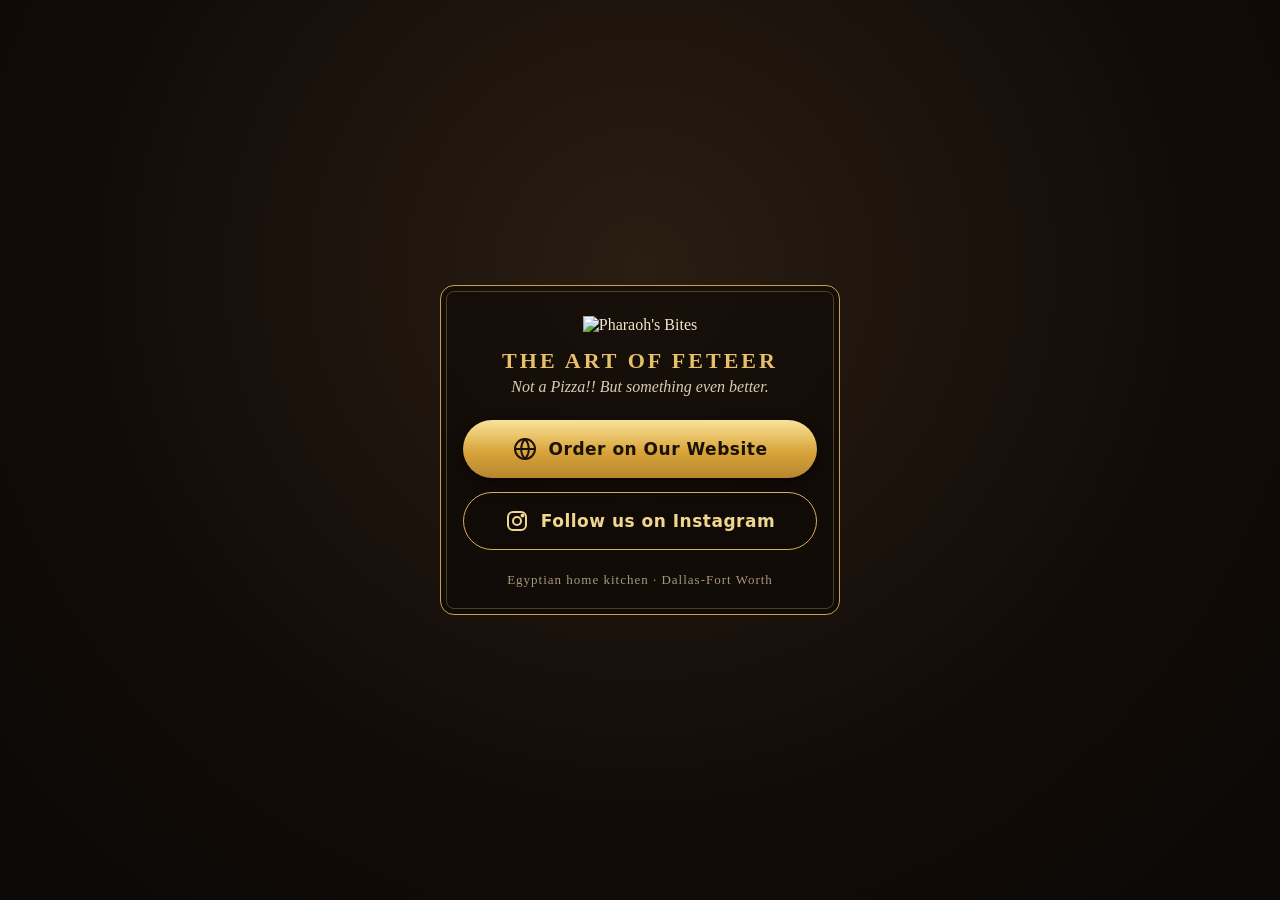
==== links/index.html @ c71ea389 "Add QR links page (Instagram + website)" ====
<!doctype html>
<html lang="en">
<head>
<meta charset="utf-8">
<meta name="viewport" content="width=device-width, initial-scale=1">
<meta name="robots" content="noindex">
<title>Pharaoh's Bites | Links</title>
<link rel="icon" href="/assets/img/brand/favicon.svg">
<style>
*{box-sizing:border-box;margin:0}
body{min-height:100vh;display:flex;align-items:center;justify-content:center;padding:28px 18px;
  background:radial-gradient(ellipse at 50% 30%,#2a1d12 0%,#120c08 60%,#0b0805 100%);
  font-family:Georgia,"Times New Roman",serif;color:#f1e6cc}
.card{width:100%;max-width:400px;text-align:center;padding:30px 22px 26px;border:1px solid #c9a14e;
  border-radius:14px;outline:1px solid rgba(201,161,78,.35);outline-offset:-7px;background:rgba(10,7,4,.55)}
.logo{width:190px;max-width:70%;height:auto}
h1{margin:14px 0 4px;font-size:22px;letter-spacing:3px;font-weight:600;color:#e6c06a}
p{font-size:16px;font-style:italic;color:#d9cdb0;margin-bottom:24px}
a.btn{display:flex;align-items:center;justify-content:center;gap:12px;min-height:58px;margin-top:14px;
  border-radius:40px;text-decoration:none;font:700 17px/1.2 system-ui,-apple-system,Segoe UI,Roboto,sans-serif;letter-spacing:.5px}
a.gold{background:linear-gradient(180deg,#fbe39a,#d8a43a 55%,#b8862f);color:#1b1208;box-shadow:0 6px 18px rgba(0,0,0,.45)}
a.line{border:1.6px solid #d6ad55;color:#f0d68e;background:rgba(15,10,6,.6)}
a.btn svg{width:24px;height:24px;flex:none}
small{display:block;margin-top:22px;font-size:13px;color:#a8977a;letter-spacing:1px}
</style>
</head>
<body>
<main class="card">
  <img class="logo" src="/assets/img/brand/logo-header.png" alt="Pharaoh's Bites">
  <h1>THE ART OF FETEER</h1>
  <p>Not a Pizza!! But something even better.</p>
  <a class="btn gold" href="/?src=qr-links">
    <svg viewBox="0 0 24 24" fill="none" stroke="currentColor" stroke-width="2"><circle cx="12" cy="12" r="10"/><path d="M2 12h20M12 2a15 15 0 0 1 0 20M12 2a15 15 0 0 0 0 20"/></svg>
    Order on Our Website</a>
  <a class="btn line" href="https://www.instagram.com/pharaohs.bites/" target="_blank" rel="noopener">
    <svg viewBox="0 0 24 24" fill="none" stroke="currentColor" stroke-width="2"><rect x="3" y="3" width="18" height="18" rx="5"/><circle cx="12" cy="12" r="4"/><circle cx="17.5" cy="6.5" r="1" fill="currentColor"/></svg>
    Follow us on Instagram</a>
  <small>Egyptian home kitchen · Dallas-Fort Worth</small>
</main>
</body>
</html>
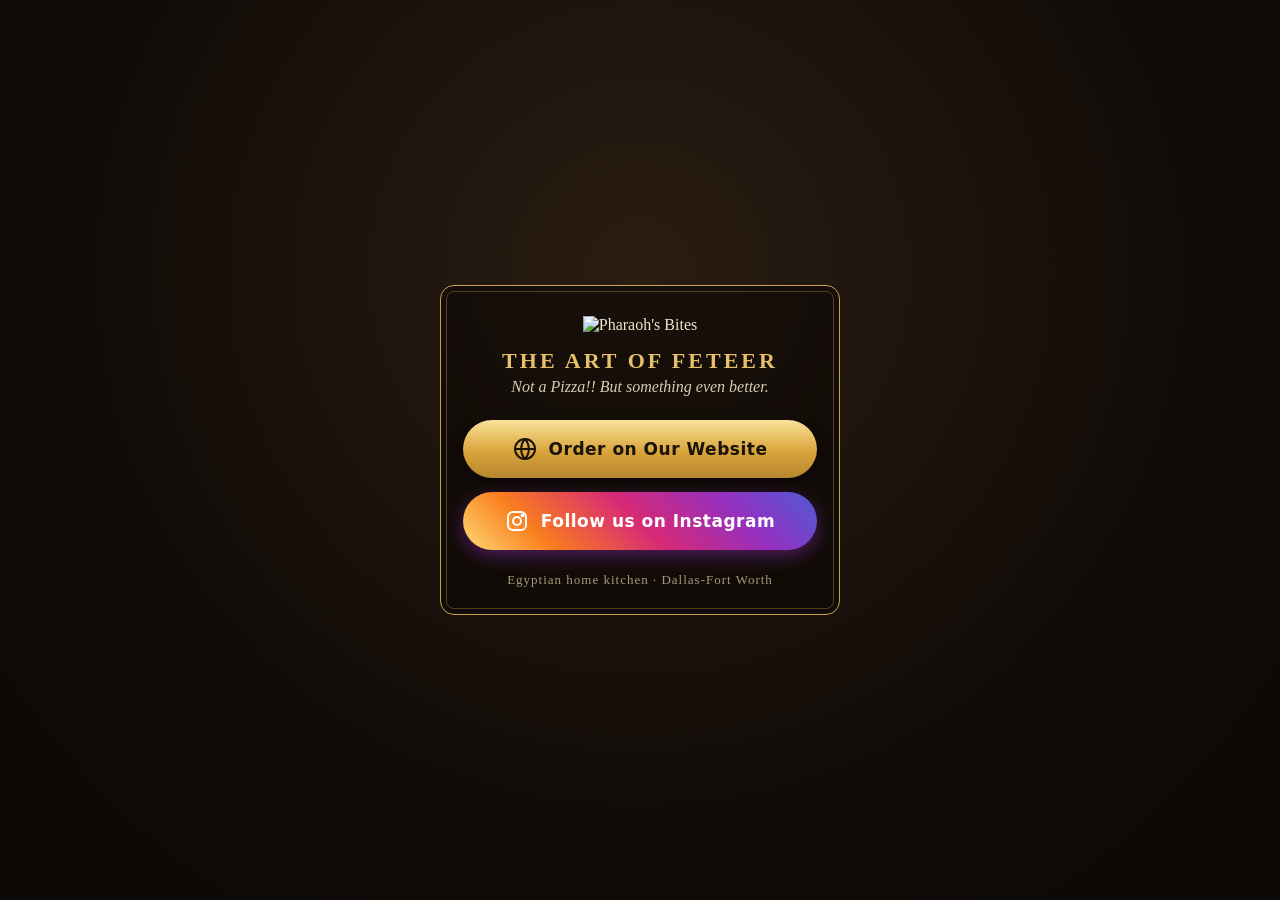
==== commit 042b02ac: "Links page: Instagram-style gradient button" ====
--- a/links/index.html
+++ b/links/index.html
@@ -19,7 +19,8 @@
 a.btn{display:flex;align-items:center;justify-content:center;gap:12px;min-height:58px;margin-top:14px;
   border-radius:40px;text-decoration:none;font:700 17px/1.2 system-ui,-apple-system,Segoe UI,Roboto,sans-serif;letter-spacing:.5px}
 a.gold{background:linear-gradient(180deg,#fbe39a,#d8a43a 55%,#b8862f);color:#1b1208;box-shadow:0 6px 18px rgba(0,0,0,.45)}
-a.line{border:1.6px solid #d6ad55;color:#f0d68e;background:rgba(15,10,6,.6)}
+a.insta{color:#fff;background:linear-gradient(45deg,#feda75 0%,#fa7e1e 22%,#d62976 50%,#962fbf 75%,#4f5bd5 100%);
+  box-shadow:0 6px 18px rgba(150,47,191,.45)}
 a.btn svg{width:24px;height:24px;flex:none}
 small{display:block;margin-top:22px;font-size:13px;color:#a8977a;letter-spacing:1px}
 </style>
@@ -32,7 +33,7 @@
   <a class="btn gold" href="/?src=qr-links">
     <svg viewBox="0 0 24 24" fill="none" stroke="currentColor" stroke-width="2"><circle cx="12" cy="12" r="10"/><path d="M2 12h20M12 2a15 15 0 0 1 0 20M12 2a15 15 0 0 0 0 20"/></svg>
     Order on Our Website</a>
-  <a class="btn line" href="https://www.instagram.com/pharaohs.bites/" target="_blank" rel="noopener">
+  <a class="btn insta" href="https://www.instagram.com/pharaohs.bites/" target="_blank" rel="noopener">
     <svg viewBox="0 0 24 24" fill="none" stroke="currentColor" stroke-width="2"><rect x="3" y="3" width="18" height="18" rx="5"/><circle cx="12" cy="12" r="4"/><circle cx="17.5" cy="6.5" r="1" fill="currentColor"/></svg>
     Follow us on Instagram</a>
   <small>Egyptian home kitchen · Dallas-Fort Worth</small>
